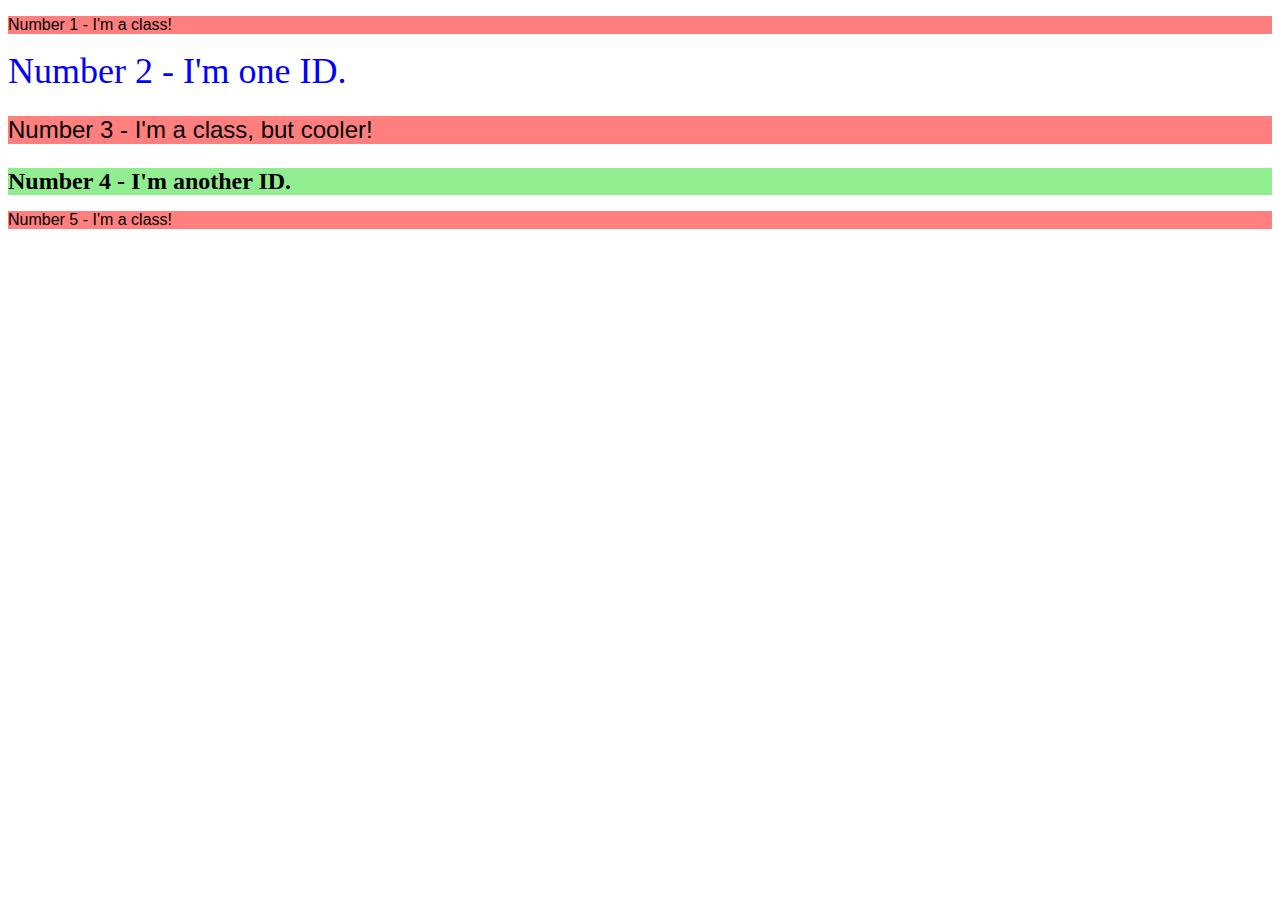
==== foundations/02-class-id-selectors/index.html @ 03ad4845 "Added css numbers 1-5" ====
<!DOCTYPE html>
<html lang="en">
  <head>
    <meta charset="UTF-8">
    <meta http-equiv="X-UA-Compatible" content="IE=edge">
    <meta name="viewport" content="width=device-width, initial-scale=1.0">
    <title>Class and ID Selectors</title>
    <link rel="stylesheet" href="style.css">
    
  </head>
  <body>
    <p class="index-p">Number 1 - I'm a class!</p>
    <div id="even2">Number 2 - I'm one ID.</div>
    <p class="index-p2">Number 3 - I'm a class, but cooler!</p>
    <div id="even4">Number 4 - I'm another ID.</div>
    <p class="index-p">Number 5 - I'm a class!</p>
  </body>
</html>
---- foundations/02-class-id-selectors/style.css ----
.index-p {
  background-color: rgb(255, 127, 127);
  font-family:Verdana, Geneva, Tahoma, sans-serif;
}
.index-p2 {
  background-color: rgb(255, 127, 127);
  font-size: 24px;
  font-family: Verdana, Geneva, Tahoma, sans-serif;
}
#even2 {
  color: #0000ff;
  font-size: 36px;
}
#even4 {
  font-size: 24px;
  background-color: #90ee90;
  font-weight: bold;
}
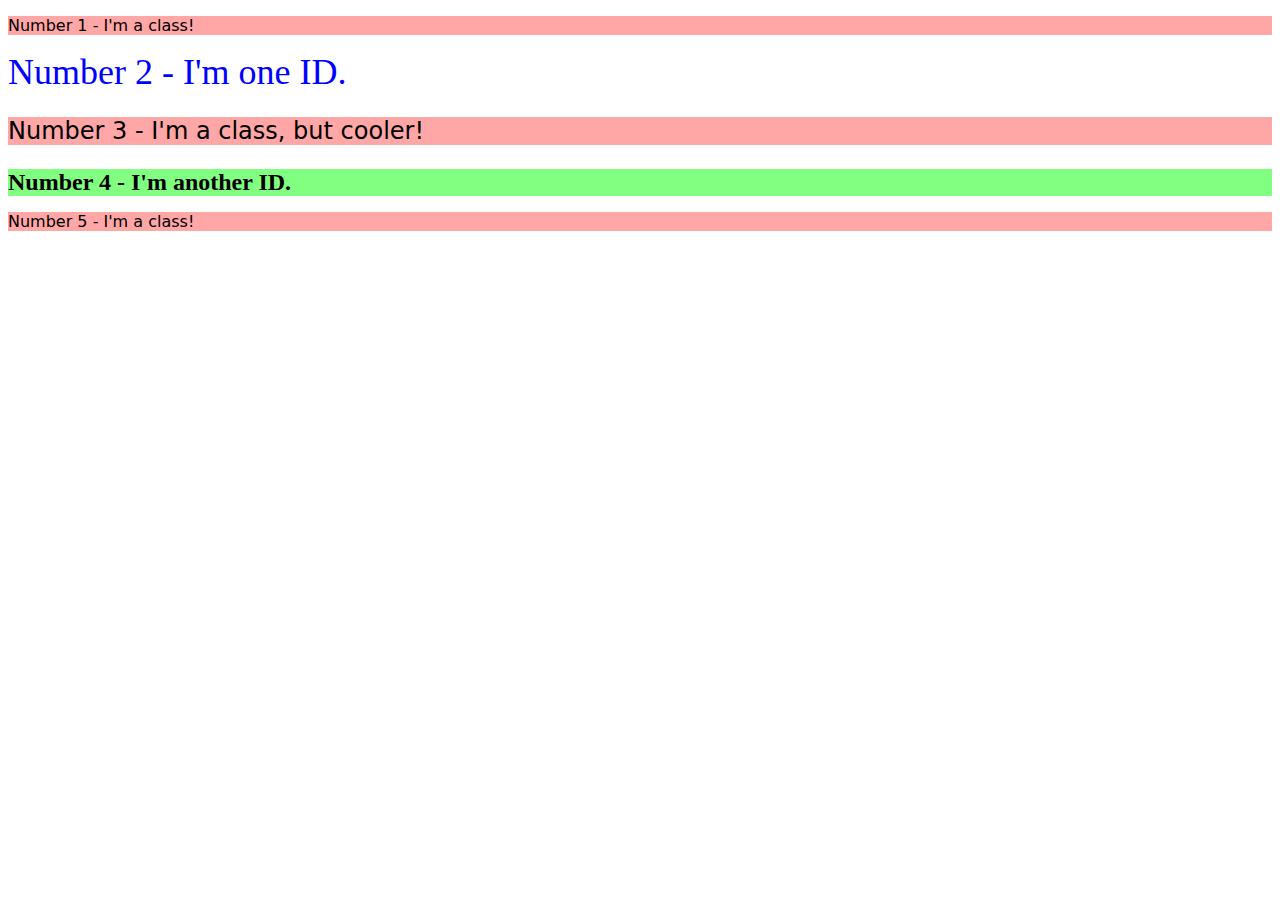
==== commit 76ba28c8: "Corrected html and css" ====
--- a/foundations/02-class-id-selectors/index.html
+++ b/foundations/02-class-id-selectors/index.html
@@ -9,10 +9,10 @@
     
   </head>
   <body>
-    <p class="index-p">Number 1 - I'm a class!</p>
-    <div id="even2">Number 2 - I'm one ID.</div>
-    <p class="index-p2">Number 3 - I'm a class, but cooler!</p>
-    <div id="even4">Number 4 - I'm another ID.</div>
-    <p class="index-p">Number 5 - I'm a class!</p>
+    <p class="odd">Number 1 - I'm a class!</p>
+    <div id="two">Number 2 - I'm one ID.</div>
+    <p class="odd adjust-font-size">Number 3 - I'm a class, but cooler!</p>
+    <div id="four" class="adjust-font-size">Number 4 - I'm another ID.</div>
+    <p class="odd">Number 5 - I'm a class!</p>
   </body>
 </html>--- a/foundations/02-class-id-selectors/style.css
+++ b/foundations/02-class-id-selectors/style.css
@@ -1,18 +1,18 @@
-.index-p {
-  background-color: rgb(255, 127, 127);
-  font-family:Verdana, Geneva, Tahoma, sans-serif;
+.odd {
+  background-color: rgb(255, 167, 167);
+  font-family:Verdana, "DejaVu Sans", sans-serif;
 }
-.index-p2 {
-  background-color: rgb(255, 127, 127);
+
+.adjust-font-size {
   font-size: 24px;
-  font-family: Verdana, Geneva, Tahoma, sans-serif;
 }
-#even2 {
+
+#two {
   color: #0000ff;
   font-size: 36px;
 }
-#even4 {
-  font-size: 24px;
-  background-color: #90ee90;
+
+#four {
+  background-color: hsl(120, 100%, 75%);
   font-weight: bold;
 }